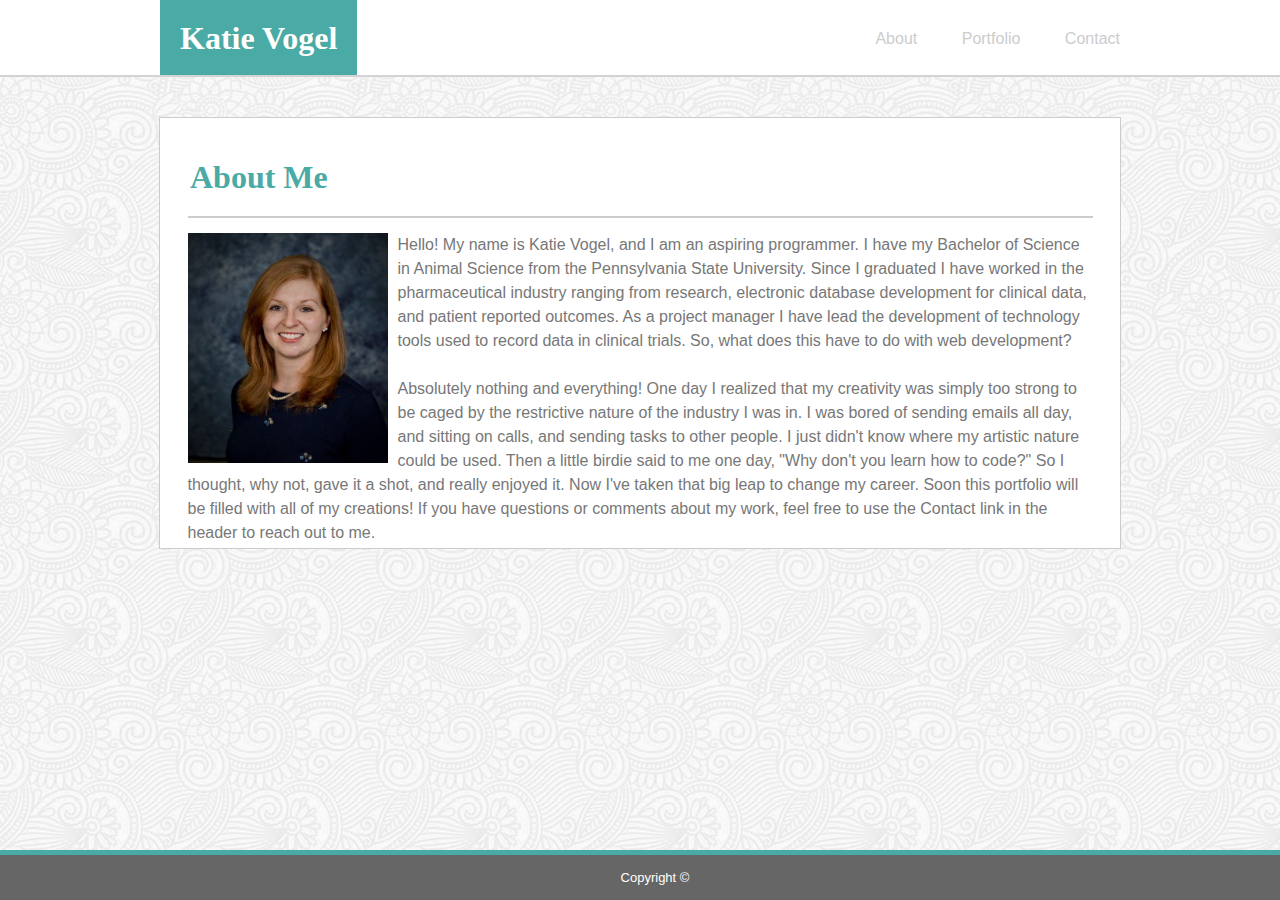
==== index.html @ 9199f153 "initial commit, copy of basic portfolio files" ====
<!DOCTYPE html>
<html lang="en-us">
<head>
    <meta charset="UTF-8" />
    <title>About Katie Vogel</title>
    <link rel="stylesheet" type="text/css" href="Assets/CSS/style.css">   
</head>

<body>
    <div class="header-space">
        <header>
            <h1 class="header-name">Katie Vogel</h1>
        <div class="navbar">
            <a class="index" href="index.html">About</a>
            <a class="portfolio" href="portfolio.html">Portfolio</a>
            <a class="contact" href="contact.html">Contact</a> 
        </div>
        </header>
    </div>

    <div class="wrapper">
        <h1 class="section">About Me</h1>
        <br />
            <div class="container">
                <p>
                <img class="me" height=230 width=200 src="Assets/Images/IMG_2296.JPG" alt="Katie Vogel">
                Hello! My name is Katie Vogel, and I am an aspiring programmer. I have my Bachelor of Science in Animal Science from the Pennsylvania State University. Since I graduated I have worked in the pharmaceutical industry ranging from research, electronic database development for clinical data, and patient reported outcomes. As a project manager I have lead the development of technology tools used to record data in clinical trials. So, what does this have to do with web development?
                <br />
                <br />
                Absolutely nothing and everything! One day I realized that my creativity was simply too strong to be caged by the restrictive nature of the industry I was in. I was bored of sending emails all day, and sitting on calls, and sending tasks to other people.  I just didn't know where my artistic nature could be used. Then a little birdie said to me one day, "Why don't you learn how to code?" So I thought, why not, gave it a shot, and really enjoyed it. Now I've taken that big leap to change my career. Soon this portfolio will be filled with all of my creations! If you have questions or comments about my work, feel free to use the Contact link in the header to reach out to me.
                </p>
            </div>
    </div>
    <div class="footer">Copyright ©</div>
</body>
</html>
---- Assets/CSS/style.css ----
body {
    margin: 0 auto;
    overflow: visible;
    background-image: url("../Images/full-bloom.png");
}

header {
    max-width: 960px;
    position: relative;
    top: -10px;
    size: 100%;
    padding: 30px;
    margin: 0 auto;
}

.header-space {
    background-color: white;
    display: block;
    height: 75px;
    border-bottom: 2px solid lightgray;
}
.header-name {
    background-color: #4aaaa5;
    height: 30px;
    width: 200px;
    padding: 20px 20px 19px 20px;
    color: white;
    font-family: 'Georgia', Times, Times New Roman, serif;
    display: inline;
    position: relative;
}

.navbar {
    font-family: 'Arial', 'Helvetica Neue', Helvetica, sans-serif;
    display: inline-block;
    float: right;
    position: relative;
    top: 10px;
}

.index, .portfolio {
    margin: 0 20px;
    text-decoration: none;
    text-decoration-color: none;
    color: #cccccc;
}

.contact {
    margin-left: 20px;
    text-decoration: none;
    text-decoration-color: none;
    color: #cccccc;
}

.wrapper {
    width: 960px;
    height: 430px;
    background-color: #ffffff; 
    margin: auto;
    border-style: solid;
    border-color: #cccccc;
    border-width: 1px;
    position: relative;
    top: 40px;
}

.container{
    display: block;
    margin: auto;
    max-width: 905px;
    border-top: 2px solid #cccccc;
}

.section{
    color: #4aaaa5;
    font-family: 'Georgia', Times, Times New Roman, serif;
    position: relative;
    left: 30px;
    top: 20px;
}

p {
    font-family: 'Arial', 'Helvetica Neue', Helvetica, sans-serif;
    float: left;
    margin: 15px 0px;
    color: #777777;
    line-height: 1.5;
}

.me {
    float: left;
    margin: 0 10px 0 0;
}

.footer {
    position: fixed;
    left: 0;
    bottom: 0;
    width: 100%;
    background-color: #666666;
    color: white;
    text-align: center;
    margin: auto;
    padding: 15px;
    border-top: 5px solid #4aaaa5;
    font-family: 'Arial', 'Helvetica Neue', Helvetica, sans-serif;
    font-size: small;
}

a:hover{
    color: darkgray;
}
a:active{
    color: black;
}

.port-wrapper {
    width: 960px;
    height: 600px;
    background-color: #ffffff; 
    margin: auto;
    border-style: solid;
    border-color: #cccccc;
    border-width: 1px;
    position: relative;
    top: 40px;
}

form {
    font-family: 'Arial', 'Helvetica Neue', Helvetica, sans-serif;
    display: block;
    color: #777777;
}

.name, .email, .msg-box {
    margin: 10px 10px 10px 5px;
}

input, textarea {
    display: block;
    width: 100%;
    border: 1px solid #cccccc;
}

textarea {
    height: 150px;
}
.contact-wrapper {
    width: 960px;
    height: 500px;
    background-color: #ffffff; 
    margin: auto;
    border-style: solid;
    border-color: #cccccc;
    border-width: 1px;
    position: relative;
    top: 40px;
}

.submit {
    background-color: #4aaaa5;
    height: 30px;
    margin: 10px 20px;
    padding: 10px 20px;
    text-decoration: none;
    text-decoration-color: none;
    color: white;
    position: relative;
    bottom: -30px;
    left: -15px;
}

.img-box1, .img-box2, .img-box3, .img-box4, .img-box5 {
    Position: relative;
    display: inline-block;
    margin: 10px 20px;
    padding: 5px;
    width: 200px
}

.img-text {
    position: relative;
    top: -53px;
    background-color: #4aaaa5;
    padding: 10px 10px;
    display: block;
    color: white;
    text-align: center;
}
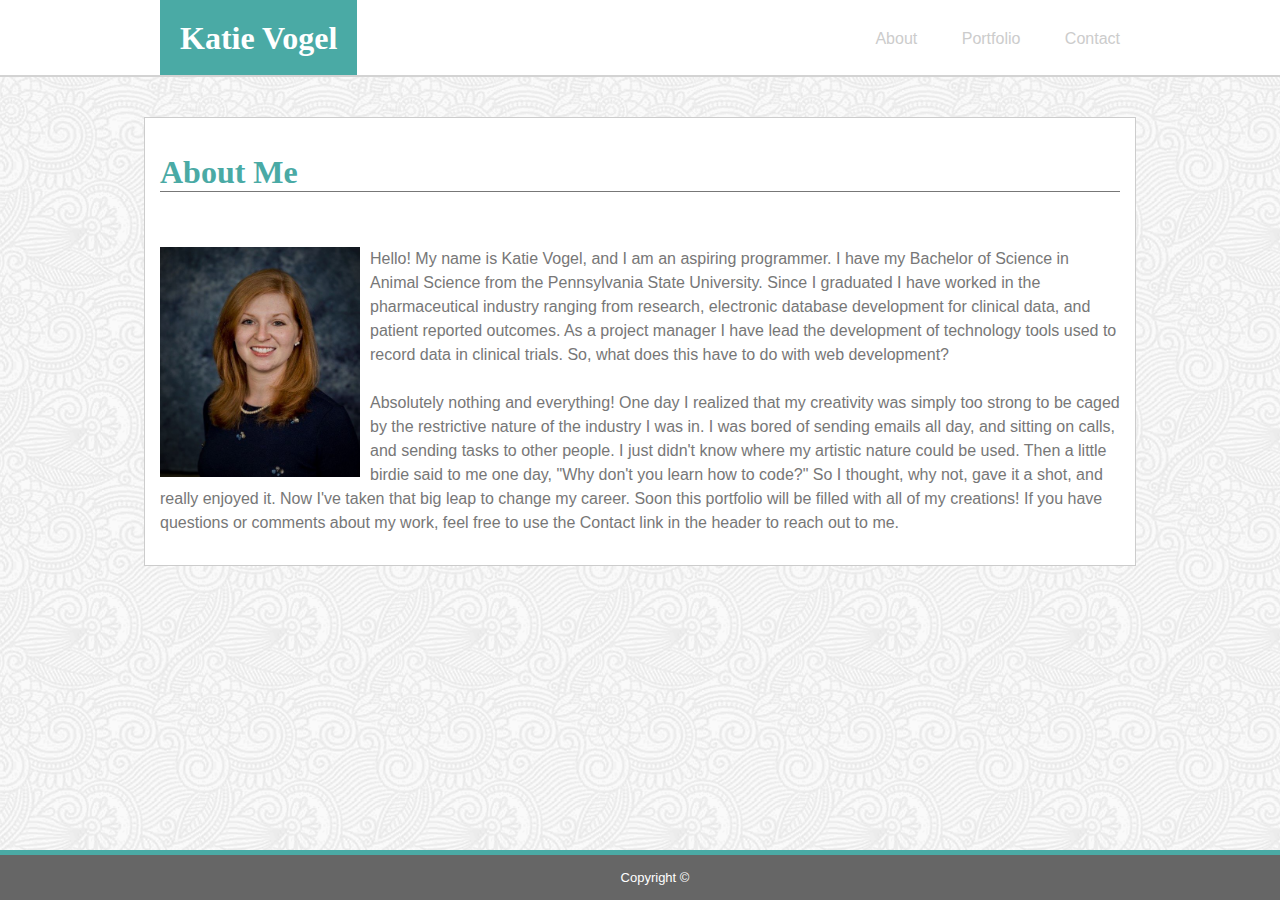
==== commit 0bc2edae: "complete" ====
--- a/index.html
+++ b/index.html
@@ -2,8 +2,10 @@
 <html lang="en-us">
 <head>
     <meta charset="UTF-8" />
+    <meta name="viewport" content="width=device-width, initial-scale=1, shrink-to-fit=no">
     <title>About Katie Vogel</title>
-    <link rel="stylesheet" type="text/css" href="Assets/CSS/style.css">   
+    <link rel="stylesheet" type="text/css" href="Assets/CSS/style.css">
+
 </head>
 
 <body>
@@ -21,7 +23,6 @@
     <div class="wrapper">
         <h1 class="section">About Me</h1>
         <br />
-            <div class="container">
                 <p>
                 <img class="me" height=230 width=200 src="Assets/Images/IMG_2296.JPG" alt="Katie Vogel">
                 Hello! My name is Katie Vogel, and I am an aspiring programmer. I have my Bachelor of Science in Animal Science from the Pennsylvania State University. Since I graduated I have worked in the pharmaceutical industry ranging from research, electronic database development for clinical data, and patient reported outcomes. As a project manager I have lead the development of technology tools used to record data in clinical trials. So, what does this have to do with web development?
--- a/Assets/CSS/style.css
+++ b/Assets/CSS/style.css
@@ -53,35 +53,24 @@
 }
 
 .wrapper {
-    width: 960px;
-    height: 430px;
+    max-width: 960px;
     background-color: #ffffff; 
     margin: auto;
+    margin-top: 40px;
+    padding: 15px;
     border-style: solid;
     border-color: #cccccc;
     border-width: 1px;
-    position: relative;
-    top: 40px;
-}
-
-.container{
-    display: block;
-    margin: auto;
-    max-width: 905px;
-    border-top: 2px solid #cccccc;
 }
 
 .section{
     color: #4aaaa5;
     font-family: 'Georgia', Times, Times New Roman, serif;
-    position: relative;
-    left: 30px;
-    top: 20px;
+    border-bottom: 1px solid #777777;
 }
 
 p {
     font-family: 'Arial', 'Helvetica Neue', Helvetica, sans-serif;
-    float: left;
     margin: 15px 0px;
     color: #777777;
     line-height: 1.5;
@@ -115,15 +104,14 @@
 }
 
 .port-wrapper {
-    width: 960px;
-    height: 600px;
+    max-width: 960px;
     background-color: #ffffff; 
     margin: auto;
+    margin-top: 40px;
+    padding: 15px;
     border-style: solid;
     border-color: #cccccc;
     border-width: 1px;
-    position: relative;
-    top: 40px;
 }
 
 form {
@@ -146,15 +134,14 @@
     height: 150px;
 }
 .contact-wrapper {
-    width: 960px;
-    height: 500px;
+    max-width: 960px;
     background-color: #ffffff; 
     margin: auto;
+    margin-top: 40px;
+    padding: 15px;
     border-style: solid;
     border-color: #cccccc;
     border-width: 1px;
-    position: relative;
-    top: 40px;
 }
 
 .submit {
@@ -166,7 +153,7 @@
     text-decoration-color: none;
     color: white;
     position: relative;
-    bottom: -30px;
+    bottom: -40px;
     left: -15px;
 }
 
@@ -186,4 +173,26 @@
     display: block;
     color: white;
     text-align: center;
-}+}
+
+@media screen and (max-width: 980px) {
+    .wrapper, .port-wrapper, .contact-wrapper {
+        max-width: 600px;
+    }
+}
+
+@media screen and (max-width: 768px) {
+    .wrapper, .port-wrapper, .contact-wrapper {
+        max-width: 500px;
+    }
+}
+@media screen and (max-width: 640px) {
+    .wrapper, .port-wrapper, .contact-wrapper {
+        max-width: 400px;
+    }
+}
+
+
+       
+    
+
